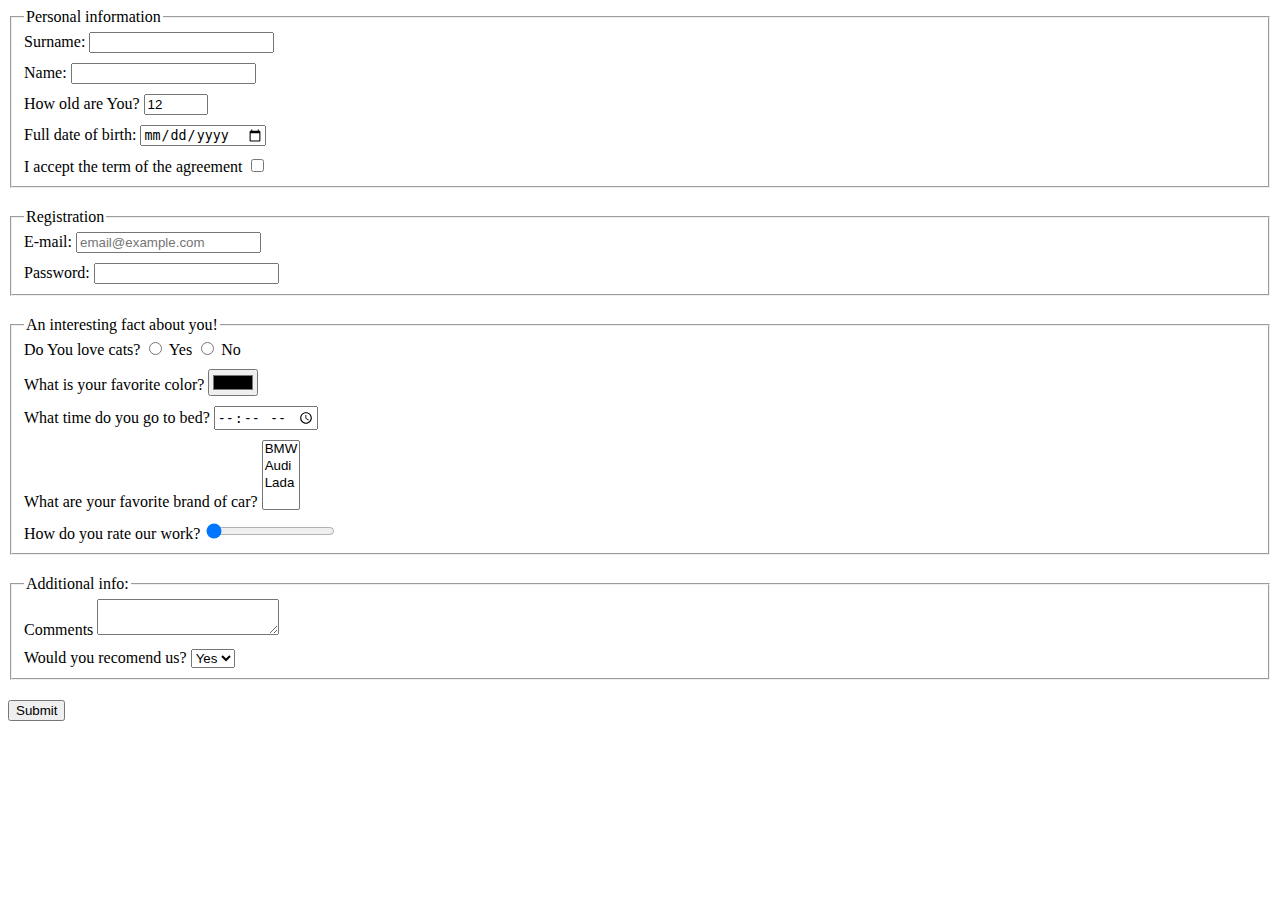
==== src/index.html @ 84cab489 "commit message" ====
<!doctype html>
<html lang="en">
  <head>
    <meta charset="UTF-8">
    <meta
      name="viewport"
      content="width=device-width, user-scalable=no, initial-scale=1.0, maximum-scale=1.0, minimum-scale=1.0"
    >
    <meta http-equiv="X-UA-Compatible" content="ie=edge">
    <title>HTML Form</title>
    <link rel="stylesheet" href="./style.css">
  </head>
  <body>
    <section>
      <fieldset>
        <legend>Personal information</legend>
        <form action="/action_page.php" method="get">
          <div>
            <label for="Surname"> Surname: </label>
            <input type="text" name="Surename"
              autocomplete="off" required
              minlength="5" maxlength="13"
            >
          </div>
          <div class="elem">

          </div>
          <div>
            <label for="name"> Name: </label>
            <input type="text" id="name"
              name="name" autocomplete="off"
              required
            >
          </div>
          <div class="elem">

          </div>
          <div>
            <label for="age"> How old are You? </label>
            <input type="number" name="number"
              min="1" max="100"
              value="12" required
            >
          </div>
          <div class="elem">

          </div>
          <div>
            <label for="datOfBirth"> Full date of birth: </label>
            <input type="date" spaceholder="mm/dd/yyyy"
              name="datOfBirth" required
            >
          </div>
          <div class="elem">

          </div>
          <div>
            <label for="accepting"> I accept the term of the agreement </label>
            <input type="checkbox" name="accepting"
              required
            >
          </div>
        </form>
      </fieldset>
    </section>
    <div class="section">

    </div>
    <section>
      <fieldset>
        <legend>Registration</legend>
        <form action="/action_page.php" method="get">
          <div>
            <label for="email"> E-mail: </label>
            <input type="email" placeholder="email@example.com"
              name="email"
            >
          </div>
          <div class="elem">

          </div>
          <div>
            <label for="password">Password:</label>
            <input type="password" name="password">
          </div>
        </form>
      </fieldset>
    </section>
    <div class="section">

    </div>
    <section>
      <fieldset>
        <legend>An interesting fact about you!</legend>
        <form action="/action_page.php" method="get">
          <div>
            Do You love cats?
            <input type="radio" name="cat">
            <label for="yes"> Yes </label>
            <input type="radio" name="cat">
            <label for="no"> No </label>
          </div>
          <div class="elem">

          </div>
          <div>
            <label for="color"> What is your favorite color? </label>
            <input type="color">
          </div>
          <div class="elem">

          </div>
          <div>
            <label for="bedTime"> What time do you go to bed? </label>
            <input type="time" autocomplete="off">
          </div>
          <div class="elem">

          </div>
          <div>
            <label for="cars"> What are your favorite brand of car?</label>
            <select name="cars" multiple>
              <option value="BMW">BMW</option>
              <option value="Audi">Audi</option>
              <option value="Lada">Lada</option>
            </select>
          </div>
          <div class="elem">

          </div>
          <div>
            <label for="ratio"> How do you rate our work? </label>
            <input
              type="range"
              min="0"
              max="100"
              value="0"
            >
          </div>
        </form>
      </fieldset>
    </section>
    <div class="section">

    </div>
    <section>
      <fieldset>
        <legend>Additional info:</legend>
        <form action="/action_page.php" method="get">
          <div>
            <label for="message"> Comments </label>
            <textarea name="message"> </textarea>
          </div>
          <div class="elem">

          </div>
          <div>
            <label for="recomendation"> Would you recomend us? </label>
            <select name="recomendation">
              <option value="Yes">Yes</option>
              <option value="No">No</option>
            </select>
          </div>
        </form>
      </fieldset>
    </section>
    <div class="section"></div>
    <section>
      <form action="http://C:\projects\layout_html-form\backstop_data\bitmaps_reference\Form-4.png" method="get">
        <div>
          <input type="submit" value="Submit">
        </div>
      </form>
    </section>
    <script type="text/javascript" src="./main.js"></script>
  </body>
</html>
---- src/style.css ----
/* styles go here */

.elem {
  height: 10px;
}

.section {
  height: 20px;
}
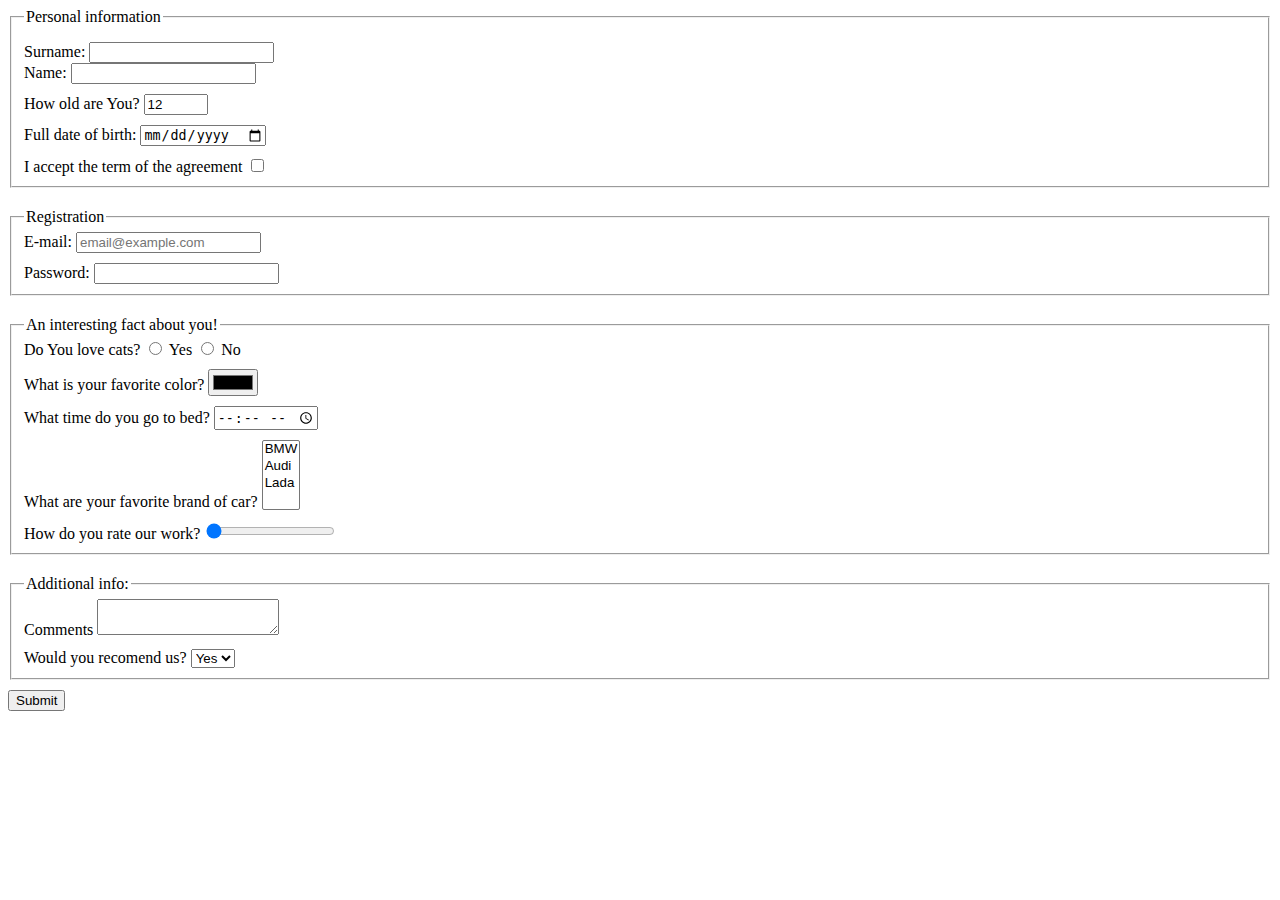
==== commit cd518eee: "commit form" ====
--- a/src/index.html
+++ b/src/index.html
@@ -11,167 +11,133 @@
     <link rel="stylesheet" href="./style.css">
   </head>
   <body>
-    <section>
+    <form action="https://mate-academy-form-lesson.herokuapp.com/create-application" method="get">
       <fieldset>
         <legend>Personal information</legend>
-        <form action="/action_page.php" method="get">
-          <div>
-            <label for="Surname"> Surname: </label>
-            <input type="text" name="Surename"
-              autocomplete="off" required
-              minlength="5" maxlength="13"
+        <label for="Surname" class="elem"> Surname:
+          <input
+            type="text"
+            name="Surename"
+            autocomplete="off"
+            required
+            minlength="5"
+            maxlength="13"
+          >
+        </label>
+        <label for="name" > Name:
+          <input
+            type="text"
+            id="name"
+            name="name"
+            autocomplete="off"
+            required
+          >
+        </label>
+        <label for="age" class="elem"> How old are You?
+          <input
+            type="number"
+            name="number"
+            min="1"
+            max="100"
+            value="12"
+            required
+          >
+        </label>
+        <label for="datOfBirth" class="elem"> Full date of birth:
+          <input
+            type="date"
+            spaceholder="mm/dd/yyyy"
+            name="datOfBirth"
+            required
+          >
+        </label>
+        <label for="accepting" class="elem"> I accept the term of the agreement
+          <input
+            type="checkbox"
+            name="accepting"
+            required
+          >
+        </label>
+      </fieldset>
+      <fieldset class="field">
+        <legend>Registration</legend>
+        <label for="email" class="elems"> E-mail:
+          <input
+            type="email"
+            placeholder="email@example.com"
+            name="email"
+
+          >
+        </label>
+        <label for="password" class="elem">Password:
+          <input
+            type="password"
+            name="password"
+          >
+        </label>
+      </fieldset>
+      <fieldset class="field">
+        <legend>An interesting fact about you!</legend>
+        <label for="cat">Do You love cats?
+          <input
+            type="radio"
+            name="cat"
+          >
+          <label for="yes"> Yes
+            <input
+              type="radio"
+              name="cat"
             >
-          </div>
-          <div class="elem">
-
-          </div>
-          <div>
-            <label for="name"> Name: </label>
-            <input type="text" id="name"
-              name="name" autocomplete="off"
-              required
-            >
-          </div>
-          <div class="elem">
-
-          </div>
-          <div>
-            <label for="age"> How old are You? </label>
-            <input type="number" name="number"
-              min="1" max="100"
-              value="12" required
-            >
-          </div>
-          <div class="elem">
-
-          </div>
-          <div>
-            <label for="datOfBirth"> Full date of birth: </label>
-            <input type="date" spaceholder="mm/dd/yyyy"
-              name="datOfBirth" required
-            >
-          </div>
-          <div class="elem">
-
-          </div>
-          <div>
-            <label for="accepting"> I accept the term of the agreement </label>
-            <input type="checkbox" name="accepting"
-              required
-            >
-          </div>
-        </form>
+          </label>
+          <label for="no"> No </label>
+        </label>
+        <label for="color" class="elem"> What is your favorite color?
+          <input type="color" >
+        </label>
+        <label for="bedTime" class="elem"> What time do you go to bed?
+          <input
+            type="time"
+            autocomplete="off"
+          >
+        </label>
+        <label for="cars" class="elem"> What are your favorite brand of car?
+          <select
+            name="cars"
+            multiple
+          >
+            <option value="BMW">BMW</option>
+            <option value="Audi">Audi</option>
+            <option value="Lada">Lada</option>
+          </select>
+        </label>
+        <label for="ratio" class="elem"> How do you rate our work?
+          <input
+            type="range"
+            min="0"
+            max="100"
+            value="0"
+          >
+        </label>
       </fieldset>
-    </section>
-    <div class="section">
-
-    </div>
-    <section>
-      <fieldset>
-        <legend>Registration</legend>
-        <form action="/action_page.php" method="get">
-          <div>
-            <label for="email"> E-mail: </label>
-            <input type="email" placeholder="email@example.com"
-              name="email"
-            >
-          </div>
-          <div class="elem">
-
-          </div>
-          <div>
-            <label for="password">Password:</label>
-            <input type="password" name="password">
-          </div>
-        </form>
+      <fieldset class="field">
+        <legend>Additional info:</legend>
+        <label for="message" class="elems"> Comments
+          <textarea name="message" > </textarea>
+        </label>
+        <label for="recomendation" class="elem"> Would you recomend us?
+          <select
+            name="recomendation"
+          >
+            <option value="Yes">Yes</option>
+            <option value="No">No</option>
+          </select>
+        </label>
       </fieldset>
-    </section>
-    <div class="section">
-
-    </div>
-    <section>
-      <fieldset>
-        <legend>An interesting fact about you!</legend>
-        <form action="/action_page.php" method="get">
-          <div>
-            Do You love cats?
-            <input type="radio" name="cat">
-            <label for="yes"> Yes </label>
-            <input type="radio" name="cat">
-            <label for="no"> No </label>
-          </div>
-          <div class="elem">
-
-          </div>
-          <div>
-            <label for="color"> What is your favorite color? </label>
-            <input type="color">
-          </div>
-          <div class="elem">
-
-          </div>
-          <div>
-            <label for="bedTime"> What time do you go to bed? </label>
-            <input type="time" autocomplete="off">
-          </div>
-          <div class="elem">
-
-          </div>
-          <div>
-            <label for="cars"> What are your favorite brand of car?</label>
-            <select name="cars" multiple>
-              <option value="BMW">BMW</option>
-              <option value="Audi">Audi</option>
-              <option value="Lada">Lada</option>
-            </select>
-          </div>
-          <div class="elem">
-
-          </div>
-          <div>
-            <label for="ratio"> How do you rate our work? </label>
-            <input
-              type="range"
-              min="0"
-              max="100"
-              value="0"
-            >
-          </div>
-        </form>
-      </fieldset>
-    </section>
-    <div class="section">
-
-    </div>
-    <section>
-      <fieldset>
-        <legend>Additional info:</legend>
-        <form action="/action_page.php" method="get">
-          <div>
-            <label for="message"> Comments </label>
-            <textarea name="message"> </textarea>
-          </div>
-          <div class="elem">
-
-          </div>
-          <div>
-            <label for="recomendation"> Would you recomend us? </label>
-            <select name="recomendation">
-              <option value="Yes">Yes</option>
-              <option value="No">No</option>
-            </select>
-          </div>
-        </form>
-      </fieldset>
-    </section>
-    <div class="section"></div>
-    <section>
-      <form action="http://C:\projects\layout_html-form\backstop_data\bitmaps_reference\Form-4.png" method="get">
-        <div>
-          <input type="submit" value="Submit">
-        </div>
-      </form>
-    </section>
-    <script type="text/javascript" src="./main.js"></script>
+      <input
+        type="submit"
+        value="Submit"
+        class="elem"
+      >
+    </form>
   </body>
 </html>
--- a/src/style.css
+++ b/src/style.css
@@ -1,9 +1,14 @@
 /* styles go here */
+.field {
+  display: block;
+  margin-top: 20px;
+}
 
 .elem {
-  height: 10px;
+  display: block;
+  margin-top: 10px;
 }
 
-.section {
-  height: 20px;
+.elems {
+  display: block;
 }
